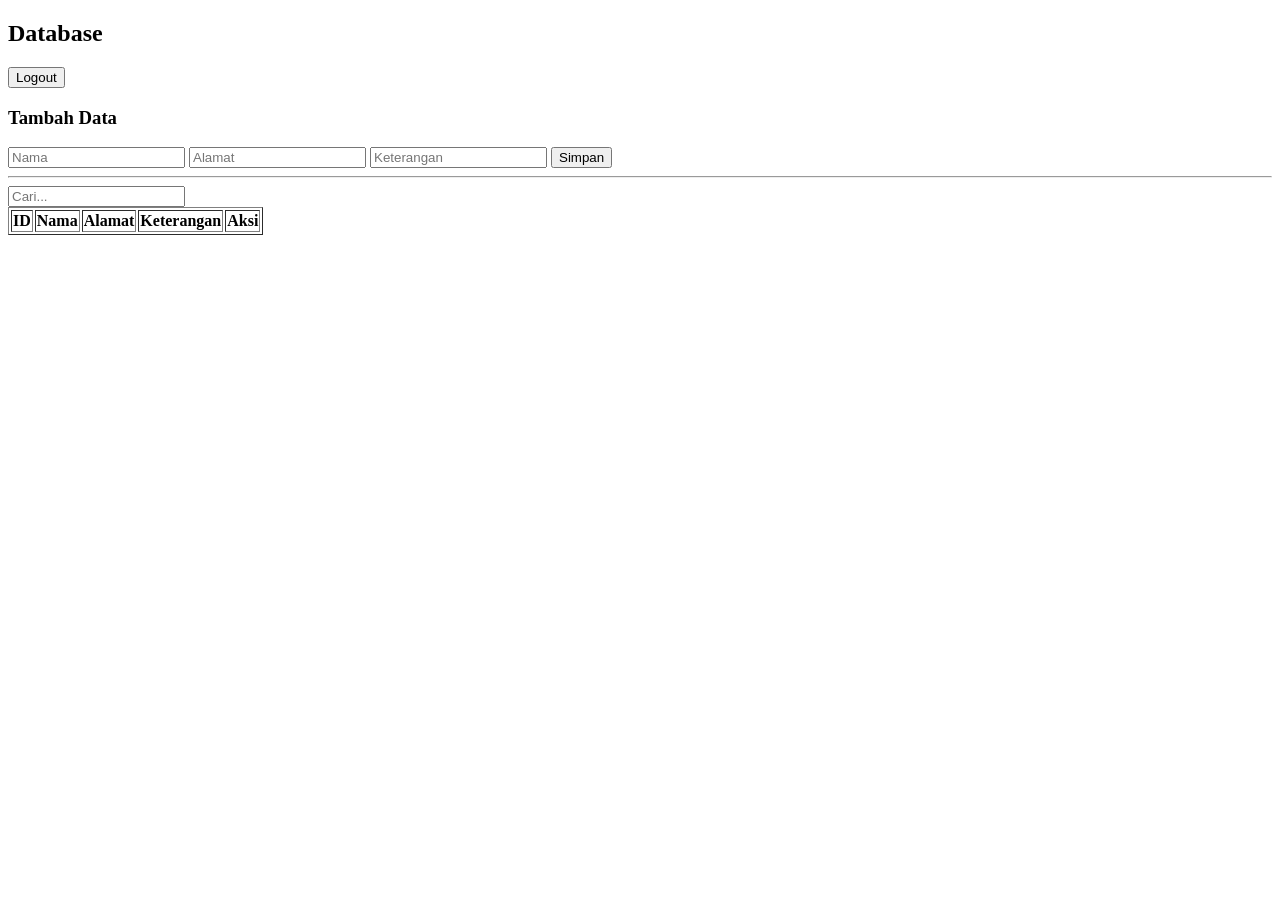
==== dashboard.html @ 07a2fad7 "Create dashboard.html" ====
<!DOCTYPE html>
<html>
<head>

<title>Dashboard</title>
<link rel="stylesheet" href="style.css">

</head>

<body>

<h2>Database</h2>

<button onclick="logout()">Logout</button>

<h3>Tambah Data</h3>

<input id="nama" placeholder="Nama">
<input id="alamat" placeholder="Alamat">
<input id="ket" placeholder="Keterangan">

<button onclick="add()">Simpan</button>

<hr>

<input id="search" placeholder="Cari..." onkeyup="search()">

<table border="1">

<thead>

<tr>
<th>ID</th>
<th>Nama</th>
<th>Alamat</th>
<th>Keterangan</th>
<th>Aksi</th>
</tr>

</thead>

<tbody id="data"></tbody>

</table>

<script src="app.js"></script>

</body>
</html>
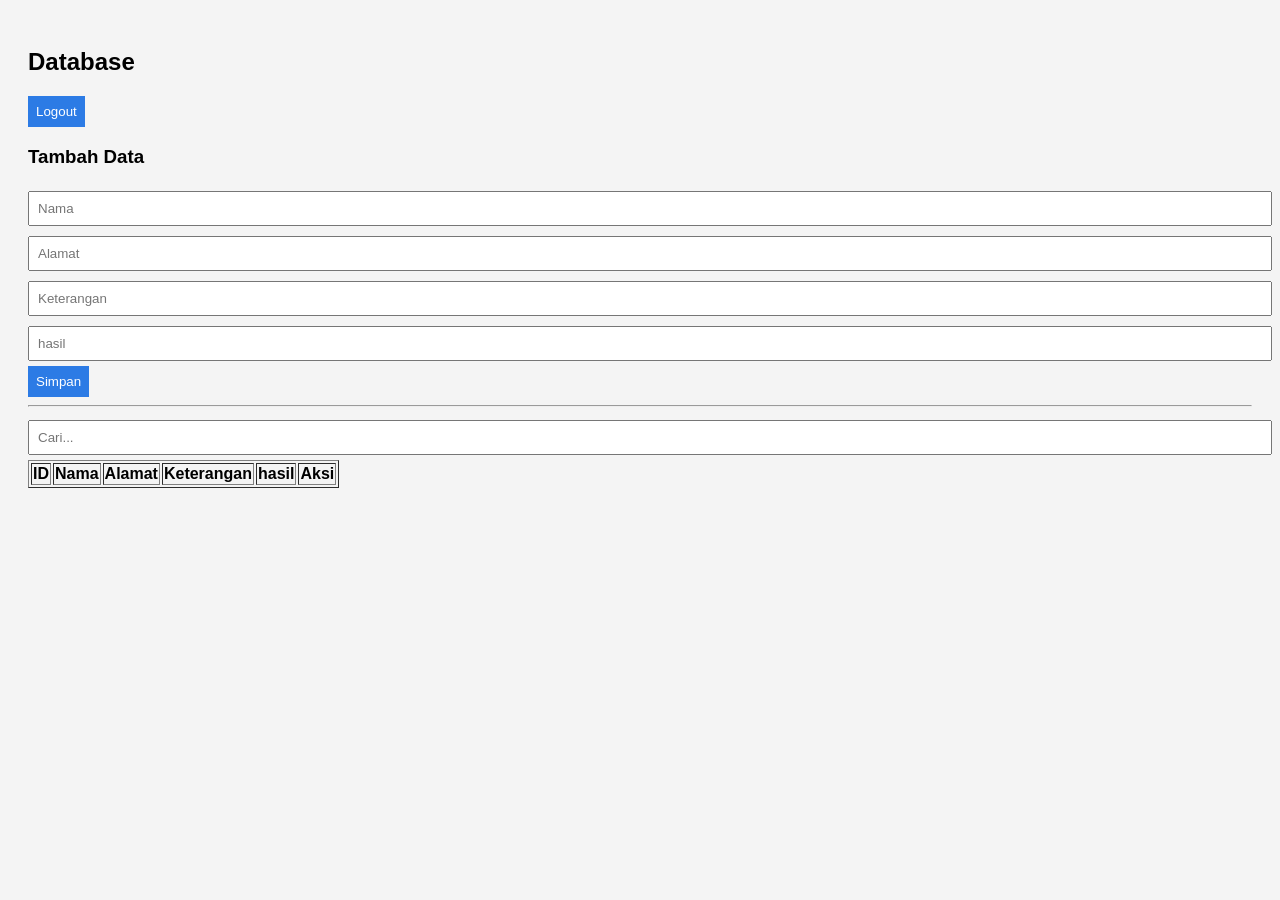
==== commit efbb694d: "Update dashboard.html" ====
--- a/dashboard.html
+++ b/dashboard.html
@@ -18,6 +18,7 @@
 <input id="nama" placeholder="Nama">
 <input id="alamat" placeholder="Alamat">
 <input id="ket" placeholder="Keterangan">
+<input id="ket" placeholder="hasil">  
 
 <button onclick="add()">Simpan</button>
 
@@ -34,6 +35,7 @@
 <th>Nama</th>
 <th>Alamat</th>
 <th>Keterangan</th>
+<th>hasil</th>
 <th>Aksi</th>
 </tr>
 
--- a/style.css
+++ b/style.css
@@ -0,0 +1,26 @@
+body{
+font-family:Arial;
+background:#f4f4f4;
+padding:20px;
+}
+
+.login-box{
+width:300px;
+margin:auto;
+background:white;
+padding:20px;
+box-shadow:0 0 10px rgba(0,0,0,0.2);
+}
+
+input{
+width:100%;
+padding:8px;
+margin:5px 0;
+}
+
+button{
+padding:8px;
+background:#2c7be5;
+color:white;
+border:none;
+}
